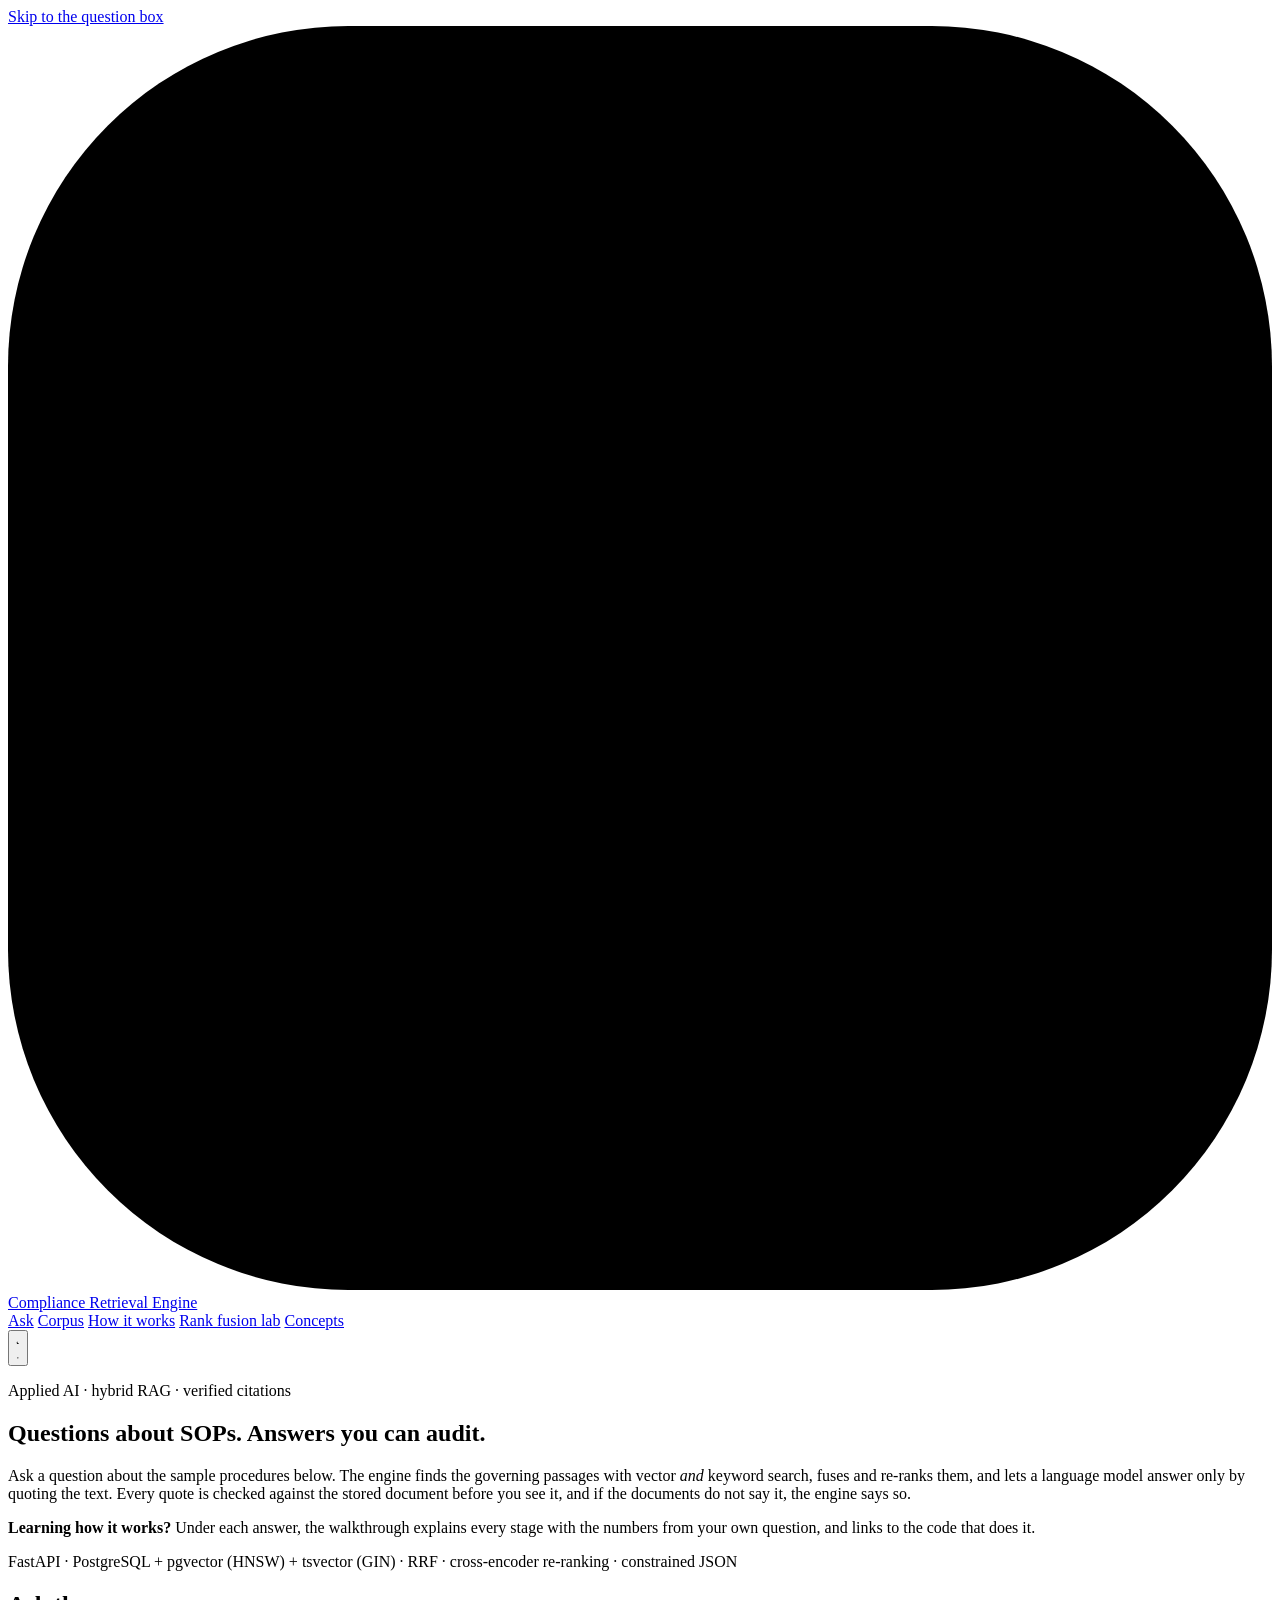
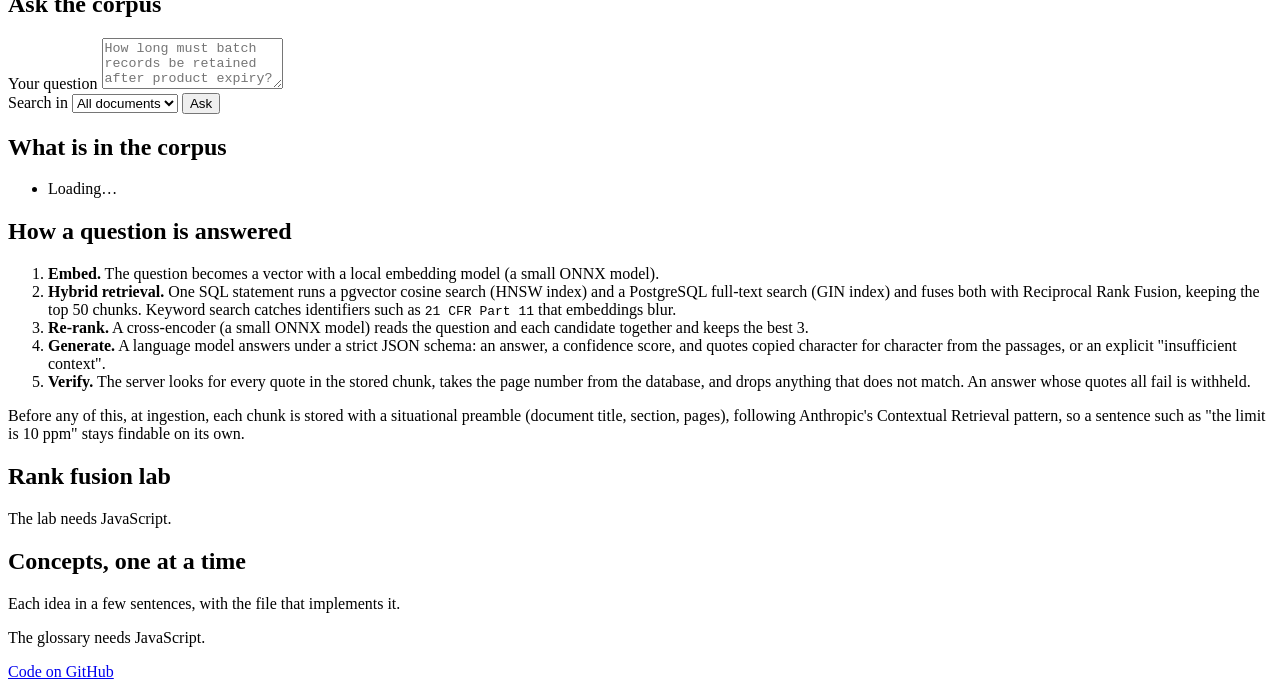
==== app/playground/static/index.html @ 119cddde "Hybrid retrieval engine with public showcase" ====
<!doctype html>
<html lang="en">
<head>
  <meta charset="utf-8">
  <!-- Scripts and styles come from this service's own files only; the page talks to its own API. -->
  <meta http-equiv="Content-Security-Policy" content="default-src 'none'; script-src 'self'; style-src 'self'; connect-src 'self'; img-src 'self' data:; base-uri 'none'; form-action 'none'">
  <meta name="viewport" content="width=device-width, initial-scale=1">
  <meta name="color-scheme" content="light dark">
  <meta name="referrer" content="no-referrer">
  <title>Compliance Retrieval Engine</title>
  <meta name="description" content="Ask a question about a set of quality SOPs, then walk through how the answer was built: hybrid search, rank fusion, re-ranking, grounded generation and quote verification, with the numbers from your own question.">
  <link rel="icon" href="/playground/assets/favicon.svg" type="image/svg+xml">
  <link rel="stylesheet" href="/playground/assets/app.css">
  <link rel="stylesheet" href="/playground/assets/explain.css">
  <script src="/playground/assets/theme.js"></script>
  <script src="/playground/assets/explain.js" defer></script>
  <script src="/playground/assets/app.js" defer></script>
</head>
<body>
<a class="skip" href="#ask">Skip to the question box</a>

<header class="topbar">
  <div class="wrap topbar__row">
    <a class="brand" href="./">
      <svg class="brand__mark" viewBox="0 0 26 26" aria-hidden="true"><rect class="bg" width="26" height="26" rx="7"/><path class="ln" d="M8 8.5h10M8 12.5h10M8 16.5h6"/><circle class="dot" cx="18.5" cy="17" r="2.4"/></svg>
      <span>Compliance Retrieval Engine</span>
    </a>
    <nav class="topbar__nav" aria-label="On this page">
      <a href="#ask">Ask</a>
      <a href="#corpus">Corpus</a>
      <a href="#how">How it works</a>
      <a href="#lab">Rank fusion lab</a>
      <a href="#concepts">Concepts</a>
    </nav>
    <button class="iconbtn" id="theme-toggle" type="button" aria-label="Switch between light and dark theme">
      <svg class="icon theme-icon--light" viewBox="0 0 24 24" aria-hidden="true"><path d="M20 14.2A8 8 0 0 1 9.8 4a8 8 0 1 0 10.2 10.2z"/></svg>
      <svg class="icon theme-icon--dark" viewBox="0 0 24 24" aria-hidden="true"><circle cx="12" cy="12" r="4"/><path d="M12 2.5v2.5M12 19v2.5M2.5 12H5M19 12h2.5M5.3 5.3l1.8 1.8M16.9 16.9l1.8 1.8M5.3 18.7l1.8-1.8M16.9 7.1l1.8-1.8"/></svg>
    </button>
  </div>
</header>

<main class="wrap">
  <section class="hero">
    <p class="kicker">Applied AI · hybrid RAG · verified citations</p>
    <h1>Questions about SOPs. <span>Answers you can audit.</span></h1>
    <p class="lede">
      Ask a question about the sample procedures below. The engine finds the governing passages
      with vector <em>and</em> keyword search, fuses and re-ranks them, and lets a language model
      answer only by quoting the text. Every quote is checked against the stored document before
      you see it, and if the documents do not say it, the engine says so.
    </p>
    <p class="lede"><strong>Learning how it works?</strong> Under each answer, the walkthrough explains every stage with the numbers from your own question, and links to the code that does it.</p>
    <p class="stack">FastAPI · PostgreSQL + pgvector (HNSW) + tsvector (GIN) · RRF · cross-encoder re-ranking · constrained JSON</p>
  </section>

  <section class="panel" id="ask" aria-labelledby="ask-title">
    <h2 id="ask-title">Ask the corpus</h2>
    <p class="muted" id="demo-note" hidden>This is a public demo: uploads are closed, questions are limited per visitor and per day, and the corpus below is a set of fictional quality SOPs.</p>
    <div class="chips" id="chips" aria-label="Sample questions"></div>
    <form id="ask-form" class="askform" autocomplete="off">
      <label class="sr-only" for="question">Your question</label>
      <textarea id="question" name="question" rows="3" minlength="3" maxlength="2000" required placeholder="How long must batch records be retained after product expiry?"></textarea>
      <div class="askform__row">
        <label class="select">
          <span>Search in</span>
          <select id="document-filter"><option value="">All documents</option></select>
        </label>
        <button class="btn btn--primary" id="ask-btn" type="submit">Ask</button>
      </div>
    </form>
    <p class="status" id="status" role="status" aria-live="polite"></p>

    <article class="result" id="result" hidden>
      <header class="result__head">
        <span class="badge" id="result-badge"></span>
        <span class="result__meta" id="result-meta"></span>
      </header>
      <p class="result__answer" id="result-answer"></p>
      <section class="citations" aria-labelledby="cit-title">
        <h3 id="cit-title">Verbatim citations</h3>
        <ol id="citations"></ol>
      </section>
      <section class="xp" id="walkthrough" aria-label="Walk through this answer" hidden></section>
      <details class="raw">
        <summary>Raw JSON response</summary>
        <pre id="result-json"></pre>
      </details>
    </article>
  </section>

  <section class="panel" id="corpus" aria-labelledby="corpus-title">
    <h2 id="corpus-title">What is in the corpus</h2>
    <ul class="docs" id="docs"><li class="muted">Loading…</li></ul>
    <p class="muted" id="limits"></p>
  </section>

  <section class="panel" id="how" aria-labelledby="how-title">
    <h2 id="how-title">How a question is answered</h2>
    <ol class="steps">
      <li><strong>Embed.</strong> The question becomes a vector with a local embedding model (<span data-fill="embedding">a small ONNX model</span>).</li>
      <li><strong>Hybrid retrieval.</strong> One SQL statement runs a pgvector cosine search (HNSW index) and a PostgreSQL full-text search (GIN index) and fuses both with Reciprocal Rank Fusion, keeping the top <span data-fill="top_k_retrieval">50</span> chunks. Keyword search catches identifiers such as <code>21 CFR Part 11</code> that embeddings blur.</li>
      <li><strong>Re-rank.</strong> A cross-encoder (<span data-fill="reranker">a small ONNX model</span>) reads the question and each candidate together and keeps the best <span data-fill="top_k_rerank">3</span>.</li>
      <li><strong>Generate.</strong> A language model answers under a strict JSON schema: an answer, a confidence score, and quotes copied character for character from the passages, or an explicit "insufficient context".</li>
      <li><strong>Verify.</strong> The server looks for every quote in the stored chunk, takes the page number from the database, and drops anything that does not match. An answer whose quotes all fail is withheld.</li>
    </ol>
    <p class="muted">Before any of this, at ingestion, each chunk is stored with a situational preamble (document title, section, pages), following Anthropic's Contextual Retrieval pattern, so a sentence such as "the limit is 10 ppm" stays findable on its own.</p>
    <details class="xp-prompt" id="rules" hidden>
      <summary>Read the rules the language model answers under</summary>
      <pre id="rules-text"></pre>
    </details>
  </section>

  <section class="panel" id="lab" aria-labelledby="lab-title">
    <h2 id="lab-title">Rank fusion lab</h2>
    <div id="lab-body"><p class="muted">The lab needs JavaScript.</p></div>
  </section>

  <section class="panel" id="concepts" aria-labelledby="concepts-title">
    <h2 id="concepts-title">Concepts, one at a time</h2>
    <p class="muted">Each idea in a few sentences, with the file that implements it.</p>
    <div id="concepts-body"><p class="muted">The glossary needs JavaScript.</p></div>
  </section>
</main>

<footer class="foot">
  <div class="wrap foot__row">
    <span id="foot-model"></span>
    <a id="repo-link" href="https://github.com/nickdesjardins/hybrid-knowledge-rag">Code on GitHub</a>
  </div>
</footer>
</body>
</html>
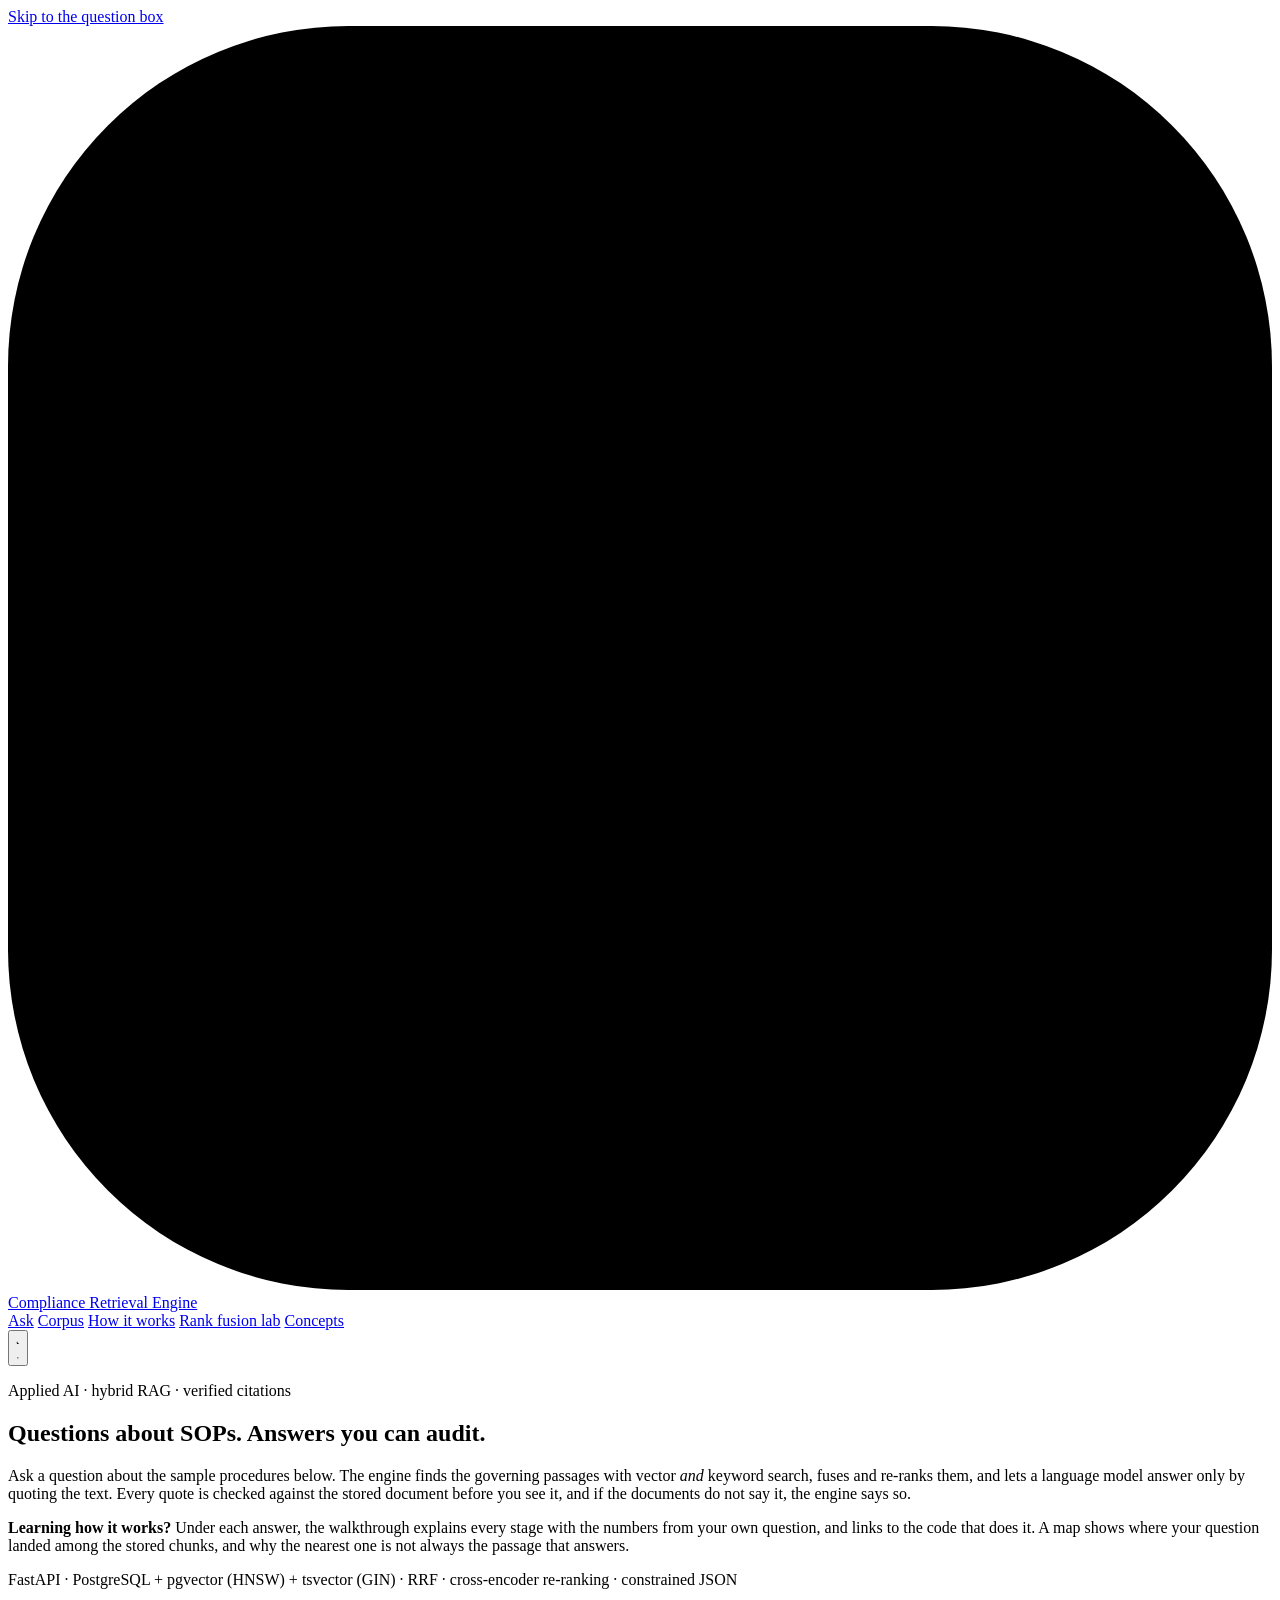
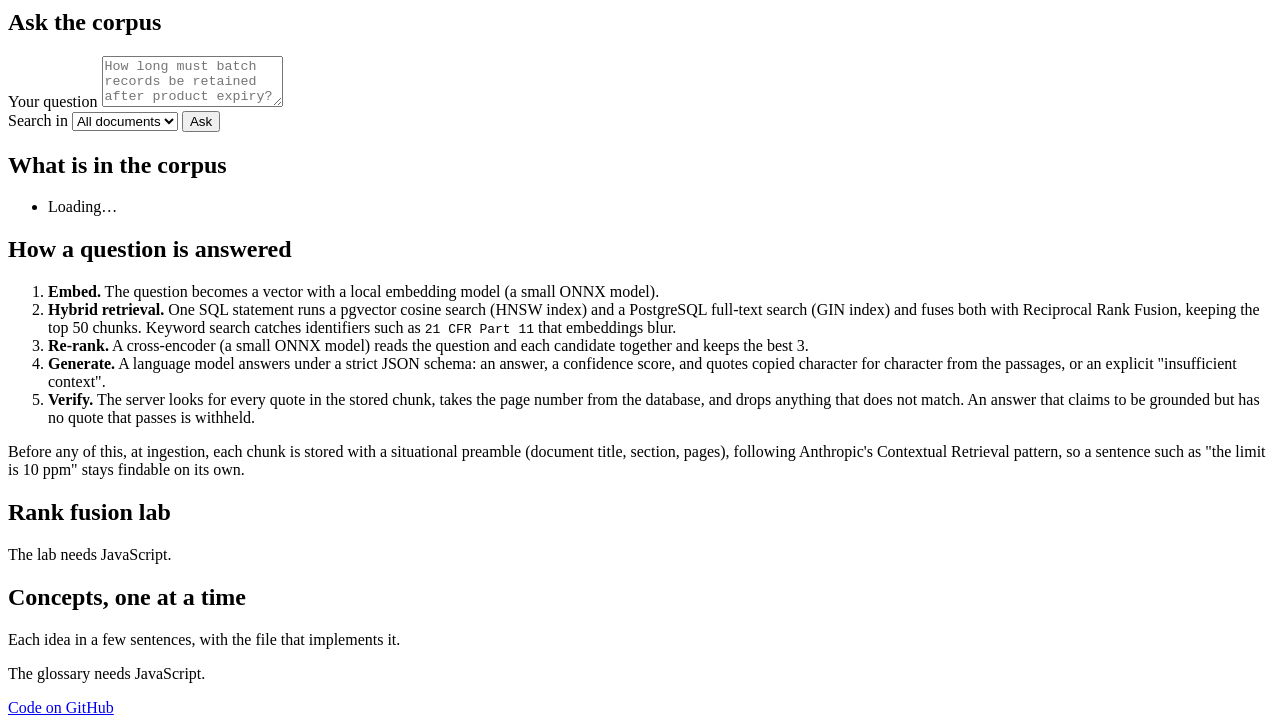
==== commit 80a98e71: "new added graphs" ====
--- a/app/playground/static/index.html
+++ b/app/playground/static/index.html
@@ -49,7 +49,7 @@
       answer only by quoting the text. Every quote is checked against the stored document before
       you see it, and if the documents do not say it, the engine says so.
     </p>
-    <p class="lede"><strong>Learning how it works?</strong> Under each answer, the walkthrough explains every stage with the numbers from your own question, and links to the code that does it.</p>
+    <p class="lede"><strong>Learning how it works?</strong> Under each answer, the walkthrough explains every stage with the numbers from your own question, and links to the code that does it. A map shows where your question landed among the stored chunks, and why the nearest one is not always the passage that answers.</p>
     <p class="stack">FastAPI · PostgreSQL + pgvector (HNSW) + tsvector (GIN) · RRF · cross-encoder re-ranking · constrained JSON</p>
   </section>
 
@@ -101,7 +101,7 @@
       <li><strong>Hybrid retrieval.</strong> One SQL statement runs a pgvector cosine search (HNSW index) and a PostgreSQL full-text search (GIN index) and fuses both with Reciprocal Rank Fusion, keeping the top <span data-fill="top_k_retrieval">50</span> chunks. Keyword search catches identifiers such as <code>21 CFR Part 11</code> that embeddings blur.</li>
       <li><strong>Re-rank.</strong> A cross-encoder (<span data-fill="reranker">a small ONNX model</span>) reads the question and each candidate together and keeps the best <span data-fill="top_k_rerank">3</span>.</li>
       <li><strong>Generate.</strong> A language model answers under a strict JSON schema: an answer, a confidence score, and quotes copied character for character from the passages, or an explicit "insufficient context".</li>
-      <li><strong>Verify.</strong> The server looks for every quote in the stored chunk, takes the page number from the database, and drops anything that does not match. An answer whose quotes all fail is withheld.</li>
+      <li><strong>Verify.</strong> The server looks for every quote in the stored chunk, takes the page number from the database, and drops anything that does not match. An answer that claims to be grounded but has no quote that passes is withheld.</li>
     </ol>
     <p class="muted">Before any of this, at ingestion, each chunk is stored with a situational preamble (document title, section, pages), following Anthropic's Contextual Retrieval pattern, so a sentence such as "the limit is 10 ppm" stays findable on its own.</p>
     <details class="xp-prompt" id="rules" hidden>
